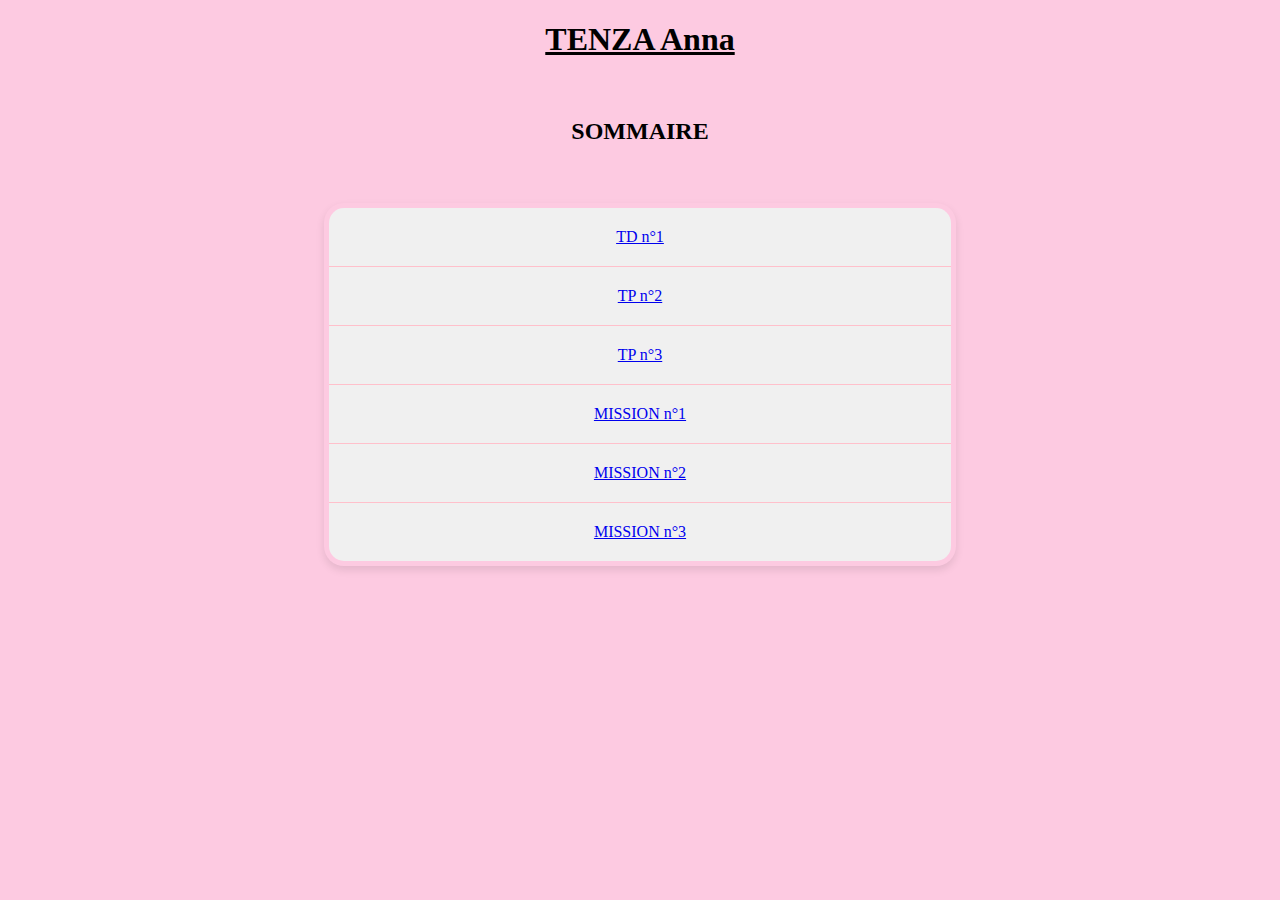
==== index.html @ 7d5245ef "Add files via upload" ====
<!DOCTYPE html>
<html lang="en">
<head>
    <meta charset="UTF-8">
    <meta name="viewport" content="width=device-width, initial-scale=1.0">
    <title>Document</title>
    <style>
    table {
        width: 50%;
        border-collapse: collapse;
        margin: 20px auto;
        border-radius: 20px;
        overflow: hidden;
        border: 5px solid pink;
        box-shadow: 0 4px 8px rgba(0, 0, 0, 0.1);
    }
    
    th, td {
        padding: 20px;
        text-align: center;
        background-color: pink;
        border-bottom: 1px solid pink; 
       
    }
    
    td {
        background-color: #f0f0f0;
    }
    
    tr:hover {
        background-color: #eaeaea;
    }
    tr:hover {
            background-color: #eaeaea;
        }

        td:hover {
            background-color: pink; 
            transform: scale(1.10); 
        }


    </style>
</head>
<body bgcolor="#fdcae1">
    <center>
        
    <h1><u>TENZA Anna</u></h1>

    
    <br>
    <h2>SOMMAIRE</h2>
    <br>
    <table>
        <tr>
            <td><a href="TD1/index3.html">TD n°1</a></td>
        </tr>
        <tr>
            <td><a href="tp2/index.html">TP n°2</a></td>
        </tr>
        <tr>
            <td><a href="tp3/index.html">TP n°3</a></td>
        </tr>
        <tr>
            <td><a href="Mission1/index2.html">MISSION n°1</a></td>
        </tr>
    
        <tr>
            <td><a href="Mission2/index.html">MISSION n°2</a></td>
        </tr>
       
        <tr>
            <td><a href="Mission3/index.html">MISSION n°3</a></td>
        </tr>
    </table>
   
</center>

   
 
</body>
</html>
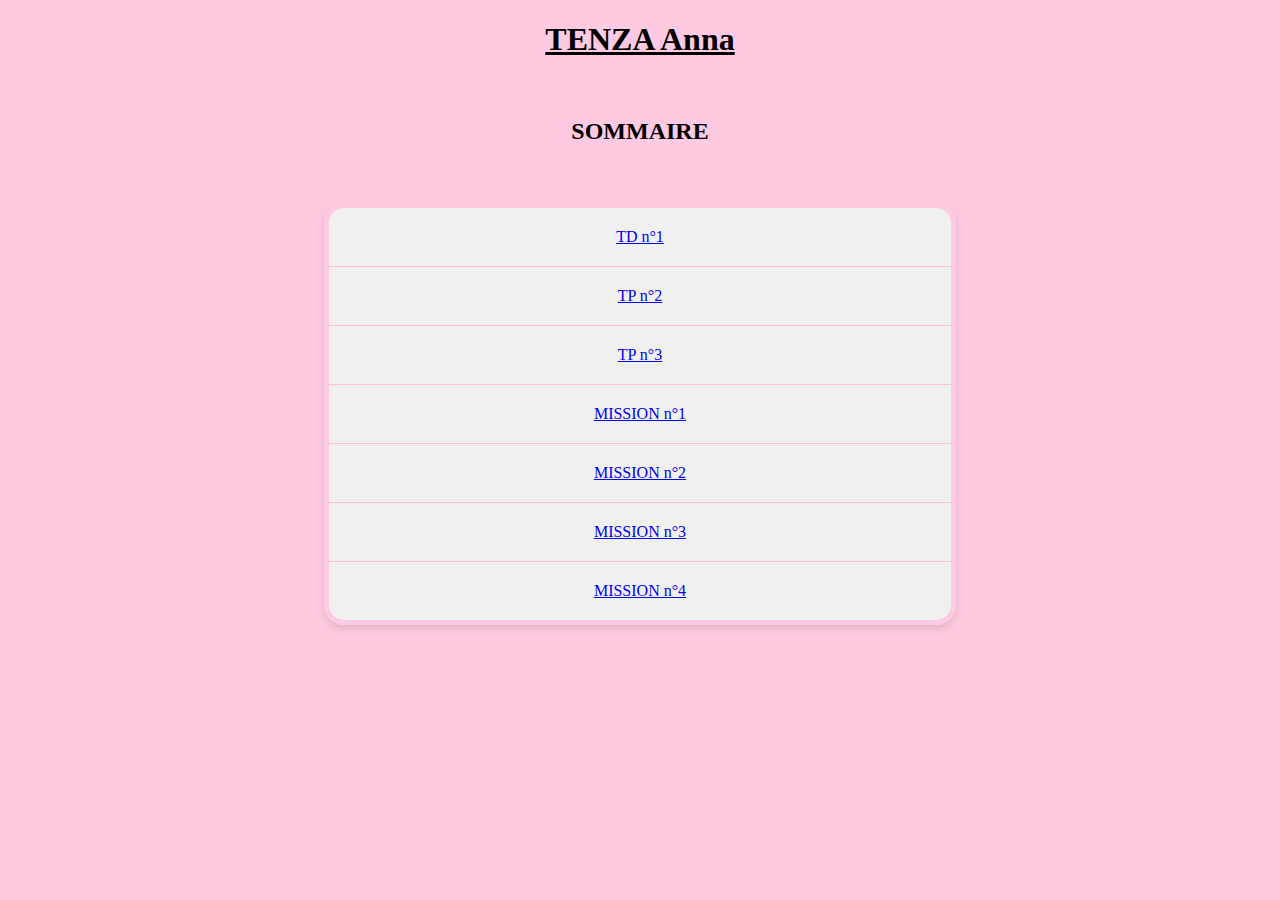
==== commit d74bd962: "Add files via upload" ====
--- a/index.html
+++ b/index.html
@@ -72,6 +72,10 @@
         <tr>
             <td><a href="Mission3/index.html">MISSION n°3</a></td>
         </tr>
+
+        <tr>
+            <td><a href="Mission4/index.html">MISSION n°4</a></td>
+        </tr>
     </table>
    
 </center>
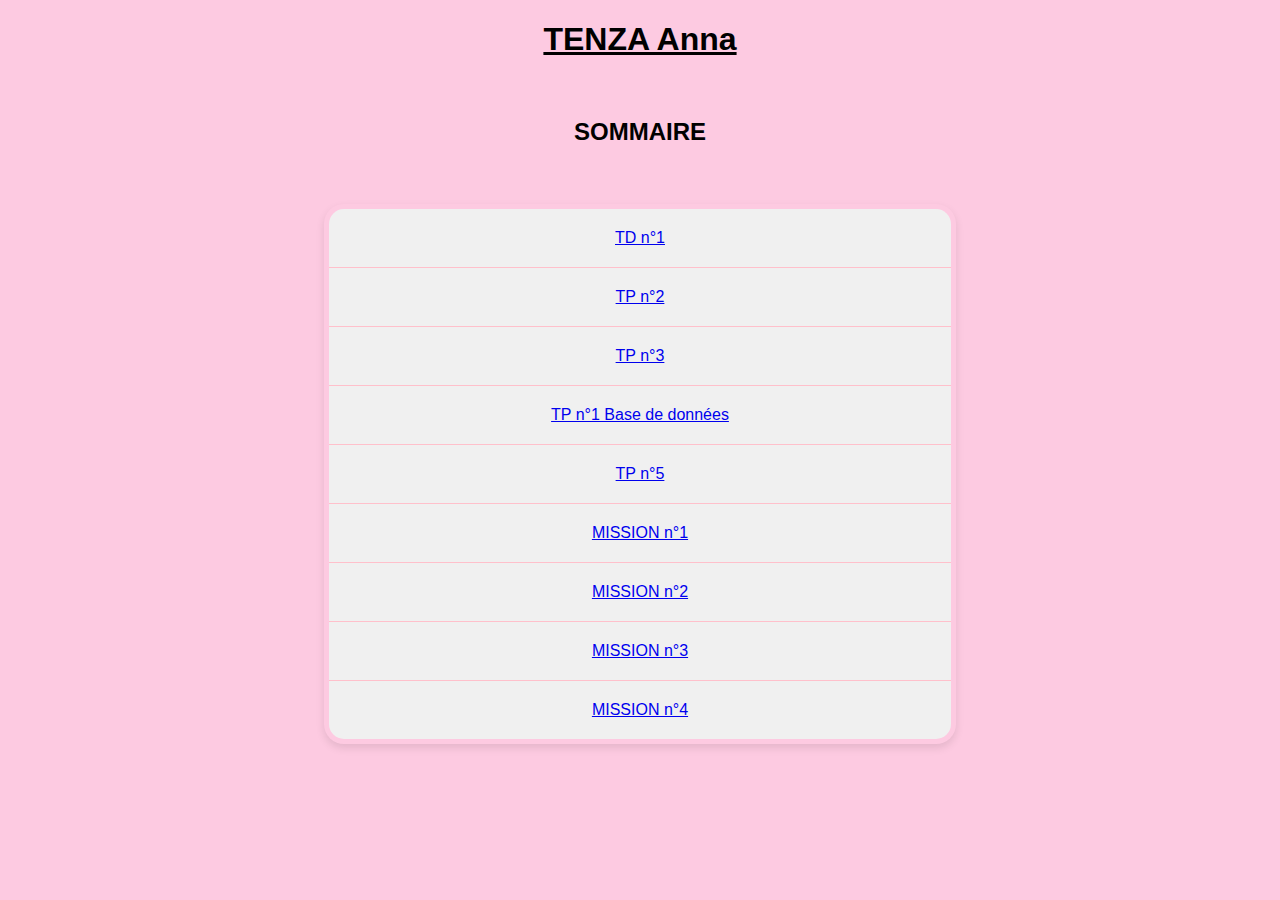
==== commit d8bbc7cc: "Add files via upload" ====
--- a/index.html
+++ b/index.html
@@ -5,6 +5,10 @@
     <meta name="viewport" content="width=device-width, initial-scale=1.0">
     <title>Document</title>
     <style>
+        body{
+            font-family: Arial, Helvetica, sans-serif;
+        }
+
     table {
         width: 50%;
         border-collapse: collapse;
@@ -62,6 +66,12 @@
             <td><a href="tp3/index.html">TP n°3</a></td>
         </tr>
         <tr>
+            <td><a href="tp1basedonnees/index.html">TP n°1 Base de données</a>
+        </tr>
+        <tr>
+            <td><a href="tp5/index.html">TP n°5</a>
+        </tr>
+        <tr>
             <td><a href="Mission1/index2.html">MISSION n°1</a></td>
         </tr>
     
@@ -76,6 +86,7 @@
         <tr>
             <td><a href="Mission4/index.html">MISSION n°4</a></td>
         </tr>
+
     </table>
    
 </center>
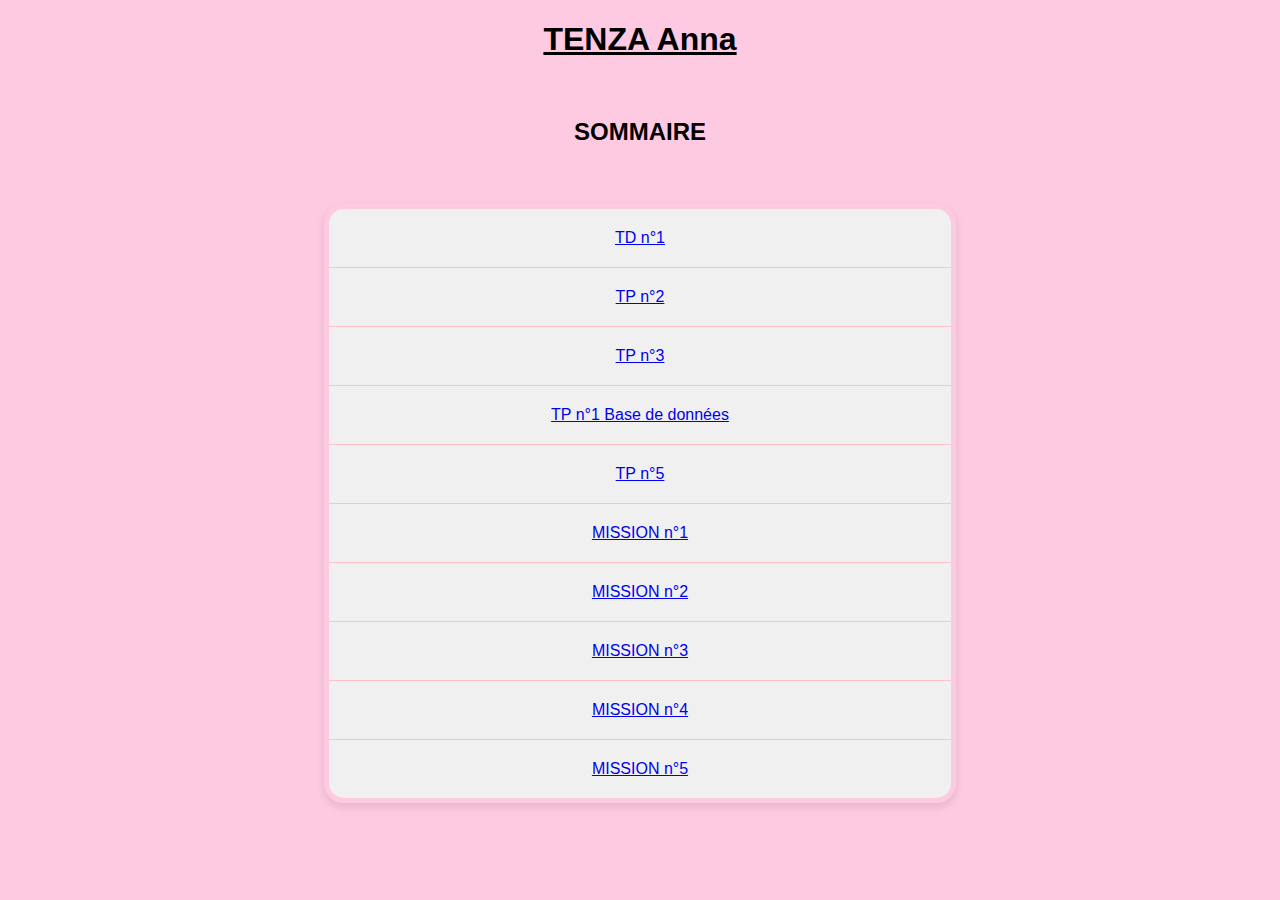
==== commit 338ff261: "Add files via upload" ====
--- a/index.html
+++ b/index.html
@@ -86,6 +86,9 @@
         <tr>
             <td><a href="Mission4/index.html">MISSION n°4</a></td>
         </tr>
+        <tr>
+            <td><a href="Mission5/index.html">MISSION n°5</a></td>
+        </tr>
 
     </table>
    
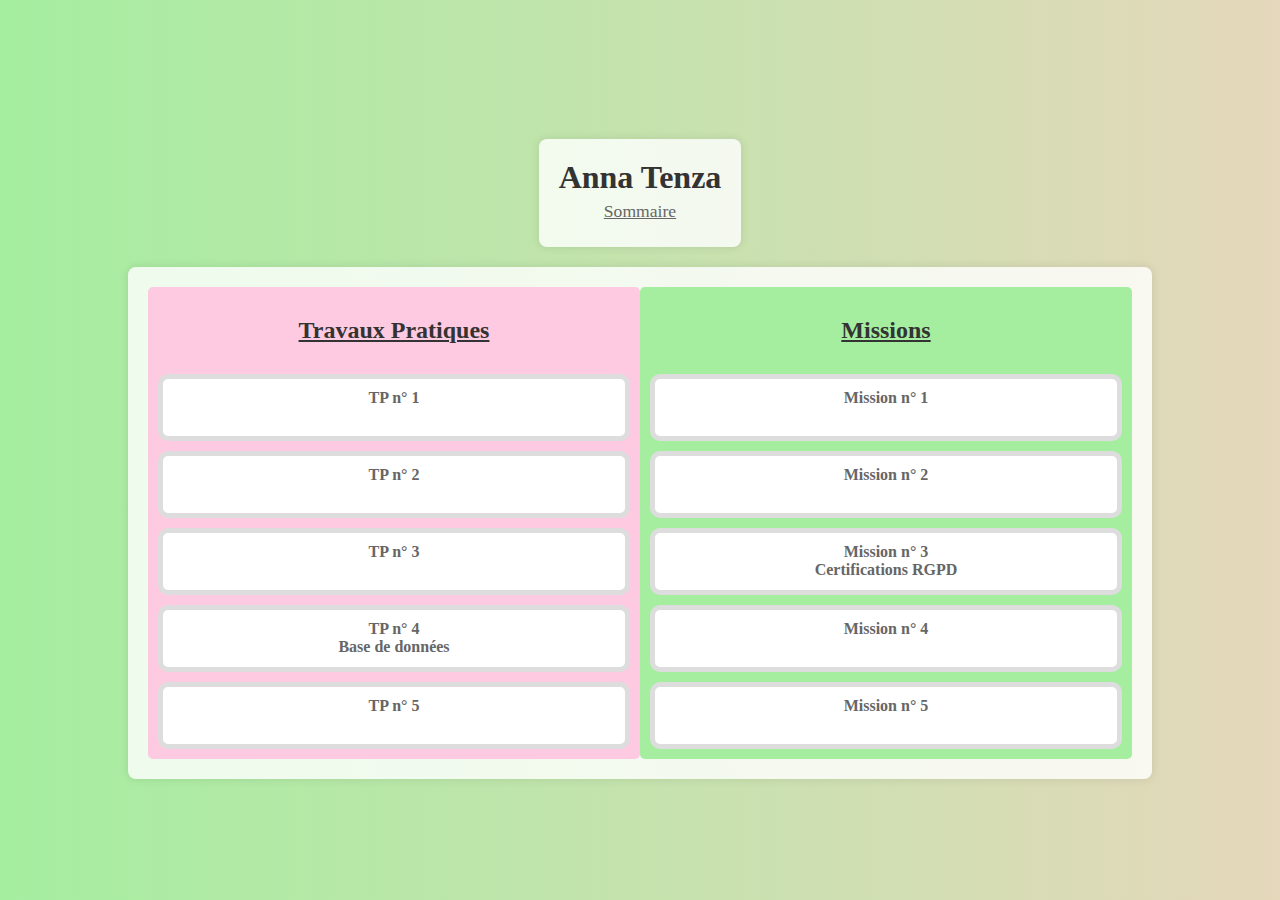
==== commit 74c5b801: "Add files via upload" ====
--- a/index.html
+++ b/index.html
@@ -1,100 +1,131 @@
 <!DOCTYPE html>
-<html lang="en">
+<html lang="fr">
 <head>
     <meta charset="UTF-8">
     <meta name="viewport" content="width=device-width, initial-scale=1.0">
-    <title>Document</title>
+    <title>Sommaire</title>
     <style>
-        body{
-            font-family: Arial, Helvetica, sans-serif;
+       * {
+            box-sizing: border-box;
+        }
+        body {
+            font-family: Lora, serif;
+            display: flex;
+            justify-content: center;
+            align-items: center;
+            height: 100vh;
+            margin: 0;
+            background: linear-gradient(270deg, #ff9a9e, #fdcae1, #fad0c4, #a5eea0);
+            background-size: 400% 400%;
+            animation: gradient 15s ease infinite;
+            flex-direction: column;
+            color: #333;
         }
 
-    table {
-        width: 50%;
-        border-collapse: collapse;
-        margin: 20px auto;
-        border-radius: 20px;
-        overflow: hidden;
-        border: 5px solid pink;
-        box-shadow: 0 4px 8px rgba(0, 0, 0, 0.1);
-    }
-    
-    th, td {
-        padding: 20px;
-        text-align: center;
-        background-color: pink;
-        border-bottom: 1px solid pink; 
-       
-    }
-    
-    td {
-        background-color: #f0f0f0;
-    }
-    
-    tr:hover {
-        background-color: #eaeaea;
-    }
-    tr:hover {
-            background-color: #eaeaea;
+        @keyframes gradient {
+            0% { background-position: 0% 50%; }
+            50% { background-position: 100% 50%; }
+            100% { background-position: 0% 50%; }
         }
 
-        td:hover {
-            background-color: pink; 
-            transform: scale(1.10); 
+        .header, .container {
+            background: rgba(255, 255, 255, 0.8); 
+            padding: 20px;
+            border-radius: 8px;
+            box-shadow: 0 0 10px rgba(0, 0, 0, 0.1);
         }
 
-
+        .header {
+            text-align: center;
+            margin-bottom: 20px;
+        }
+        .header h1 {
+            margin: 0;
+            font-size: 2em;
+            color: #333;
+        }
+        .header p {
+            margin: 5px 0;
+            color: #666;
+            font-size: 1.1em;
+        }
+        .container {
+            display: flex;
+            width: 80%;
+        }
+        .bloc {
+            flex: 1;
+            padding: 10px;
+            display: grid;
+            grid-template-rows: repeat(6, 1fr);
+            gap: 10px;
+            border-radius: 5px;
+        }
+        .bloc-left {
+            background-color: #fdcae1;
+        }
+        .bloc-right {
+            background-color: #a5eea0;
+        }
+        .bloc h2 {
+            text-align: center;
+            margin-bottom: 20px;
+            color: #333;
+        }
+        .cell {
+            padding: 10px;
+            background-color: #fff;
+            border: 5px solid #ddd;
+            color: #666;
+            border-radius: 10px;
+            text-align: center;
+            transition: transform 0.3s ease, box-shadow 0.3s ease;
+            
+        }
+        .cell:hover {
+            transform: translateY(-5px);
+            box-shadow: 0 8px 16px rgba(0, 0, 0, 0.3);
+        }
+        .cell a {
+            text-decoration: none;
+            color: inherit;
+            display: block;
+            height: 100%;
+            width: 100%;
+        }
     </style>
 </head>
-<body bgcolor="#fdcae1">
-    <center>
+<body>
+<br>
+<br>
+<div class="header">
+    <h1>Anna Tenza</h1>
+    <p><u>Sommaire</u></p>
+</div>
+
+<div class="container">
+    <div class="bloc bloc-left">
+        <h2><u>Travaux Pratiques</u></h2>
+        <div class="cell"><a href="TD1/index3.html"><b>TP n° 1</b></a></div>
+        <div class="cell"><a href="tp2/index.html"><b>TP n° 2</b></a></div>
+        <div class="cell"><a href="tp3/index.html"><b>TP n° 3</b></a></div>
+        <div class="cell"><a href="tp1basedonnees/index.html"><b>TP n° 4<br> Base de données</b></a></div>
+        <div class="cell"><a href="tp5/index.html"><b>TP n° 5</b></a></div>
         
-    <h1><u>TENZA Anna</u></h1>
-
+    </div>
+    <div class="bloc bloc-right">
+        <h2><u>Missions</u></h2>
+        <div class="cell"><a href="Mission1/index2.html"><b>Mission n° 1</b></a></div>
+        <div class="cell"><a href="Mission2/index.html"><b>Mission n° 2</b></a></div>
+        <div class="cell"><a href="Mission3/index.html"><b>Mission n° 3 <br> Certifications RGPD</b></a></div>
+        <div class="cell"><a href="Mission4/index.html"><b>Mission n° 4</b></a></div>
+        <div class="cell"><a href="Mission5/index.html"><b>Mission n° 5</b></a></div>
+        
+    </div>
+</div>
+<footer>
+    <br>
     
-    <br>
-    <h2>SOMMAIRE</h2>
-    <br>
-    <table>
-        <tr>
-            <td><a href="TD1/index3.html">TD n°1</a></td>
-        </tr>
-        <tr>
-            <td><a href="tp2/index.html">TP n°2</a></td>
-        </tr>
-        <tr>
-            <td><a href="tp3/index.html">TP n°3</a></td>
-        </tr>
-        <tr>
-            <td><a href="tp1basedonnees/index.html">TP n°1 Base de données</a>
-        </tr>
-        <tr>
-            <td><a href="tp5/index.html">TP n°5</a>
-        </tr>
-        <tr>
-            <td><a href="Mission1/index2.html">MISSION n°1</a></td>
-        </tr>
-    
-        <tr>
-            <td><a href="Mission2/index.html">MISSION n°2</a></td>
-        </tr>
-       
-        <tr>
-            <td><a href="Mission3/index.html">MISSION n°3</a></td>
-        </tr>
-
-        <tr>
-            <td><a href="Mission4/index.html">MISSION n°4</a></td>
-        </tr>
-        <tr>
-            <td><a href="Mission5/index.html">MISSION n°5</a></td>
-        </tr>
-
-    </table>
-   
-</center>
-
-   
- 
+</footer>
 </body>
 </html>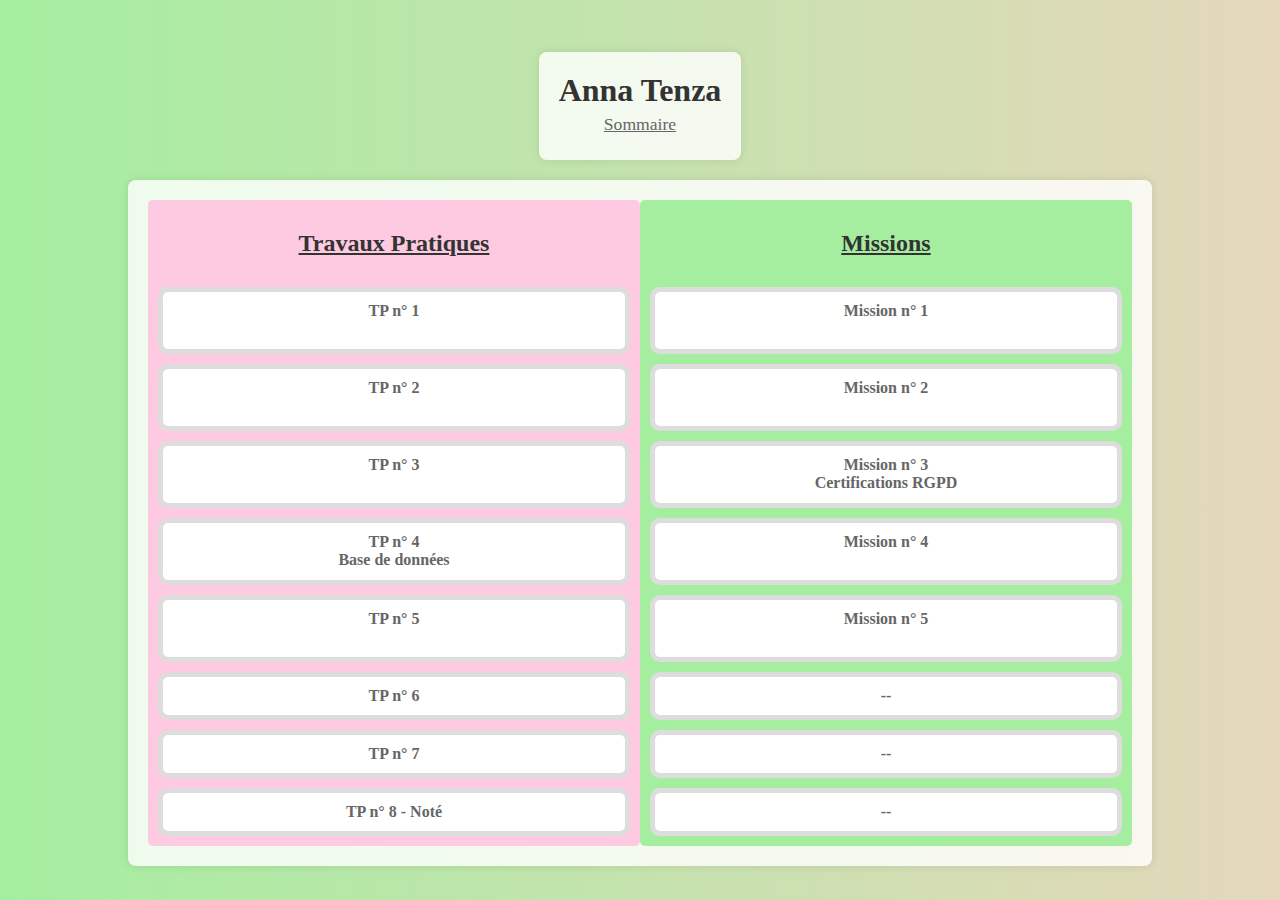
==== commit f842b496: "Add files via upload" ====
--- a/index.html
+++ b/index.html
@@ -111,6 +111,10 @@
         <div class="cell"><a href="tp3/index.html"><b>TP n° 3</b></a></div>
         <div class="cell"><a href="tp1basedonnees/index.html"><b>TP n° 4<br> Base de données</b></a></div>
         <div class="cell"><a href="tp5/index.html"><b>TP n° 5</b></a></div>
+        <div class="cell"><a href="tp6/identification.html"><b>TP n° 6</b></a></div>
+        <div class="cell"><a href="tp7/calculatrice.html"><b>TP n° 7</b></a></div>
+        <div class="cell"><a href="tp8/index.html"><b>TP n° 8 - Noté</b></a></div>
+        
         
     </div>
     <div class="bloc bloc-right">
@@ -120,6 +124,9 @@
         <div class="cell"><a href="Mission3/index.html"><b>Mission n° 3 <br> Certifications RGPD</b></a></div>
         <div class="cell"><a href="Mission4/index.html"><b>Mission n° 4</b></a></div>
         <div class="cell"><a href="Mission5/index.html"><b>Mission n° 5</b></a></div>
+        <div class="cell"><b>--</b></div>
+        <div class="cell"><b>--</b></div>
+        <div class="cell"><b>--</b></div>
         
     </div>
 </div>
